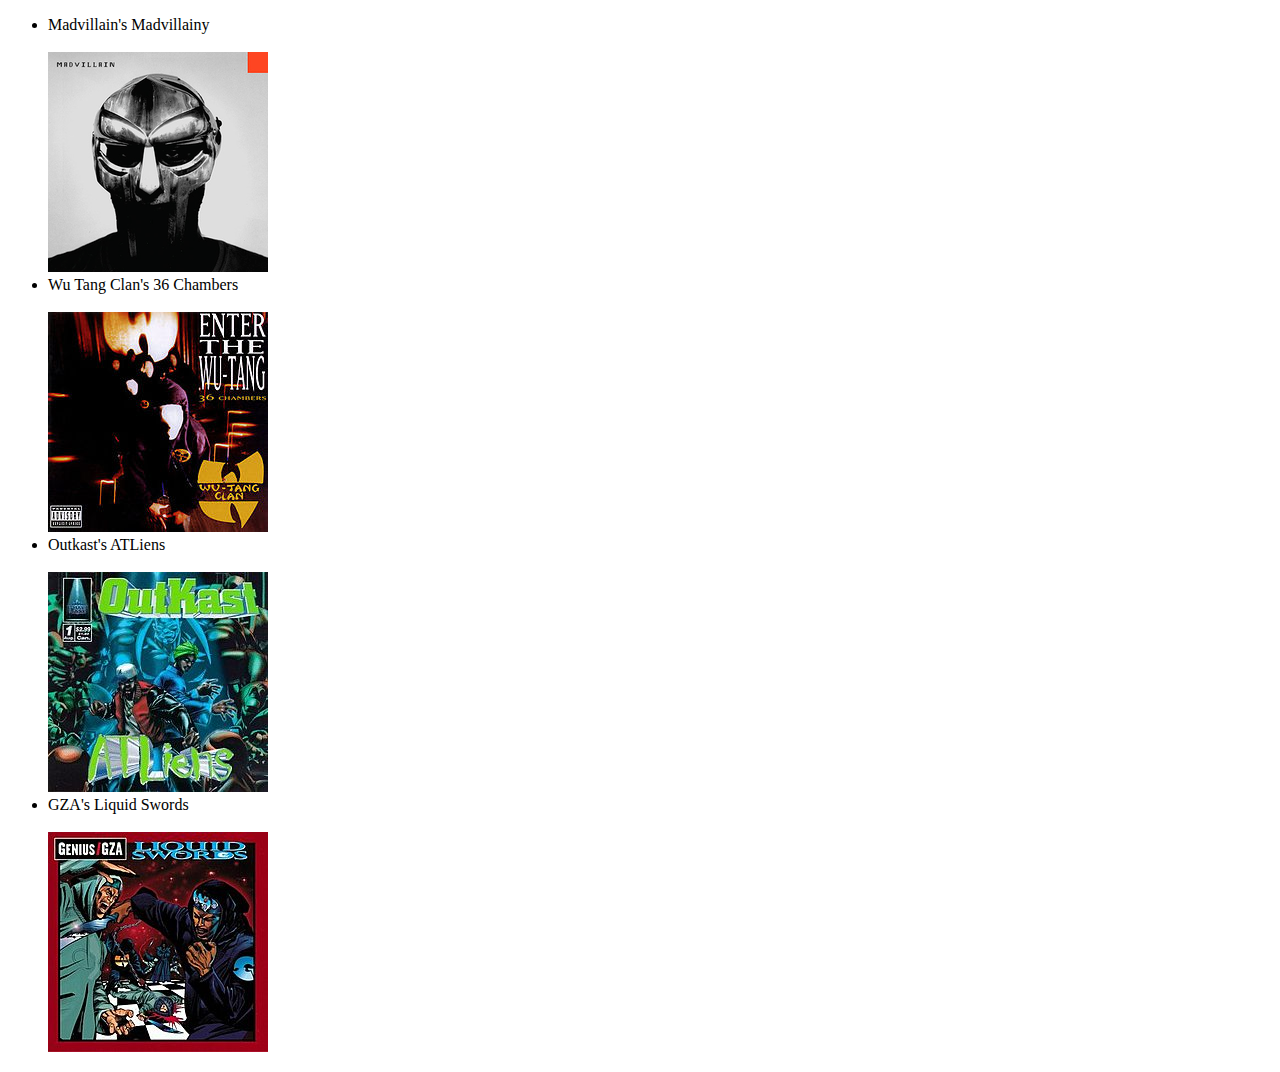
==== hiphop.html @ b1dab918 "Create hiphop.html" ====
<!doctype html>
<html>
<head>
<meta charset="utf-8">
<title>Hip Hop</title>
</head>

<body>
	
	<ul>
		
		<li>Madvillain's Madvillainy</li>
		<br>
		<img src="assets/images/Madvillainy.jpg">
		
		<li>Wu Tang Clan's 36 Chambers</li>
		<br>
		<img src="assets/images/36 Chambers.jpg">
		
		<li>Outkast's ATLiens</li>
		<br>
		<img src="assets/images/ATLiens.jpg">
		
		<li>GZA's Liquid Swords</li>
		<br>
		<img src="assets/images/Liquid Swords.jpg">
	
	
	
	
	
	</ul>
</body>
</html>
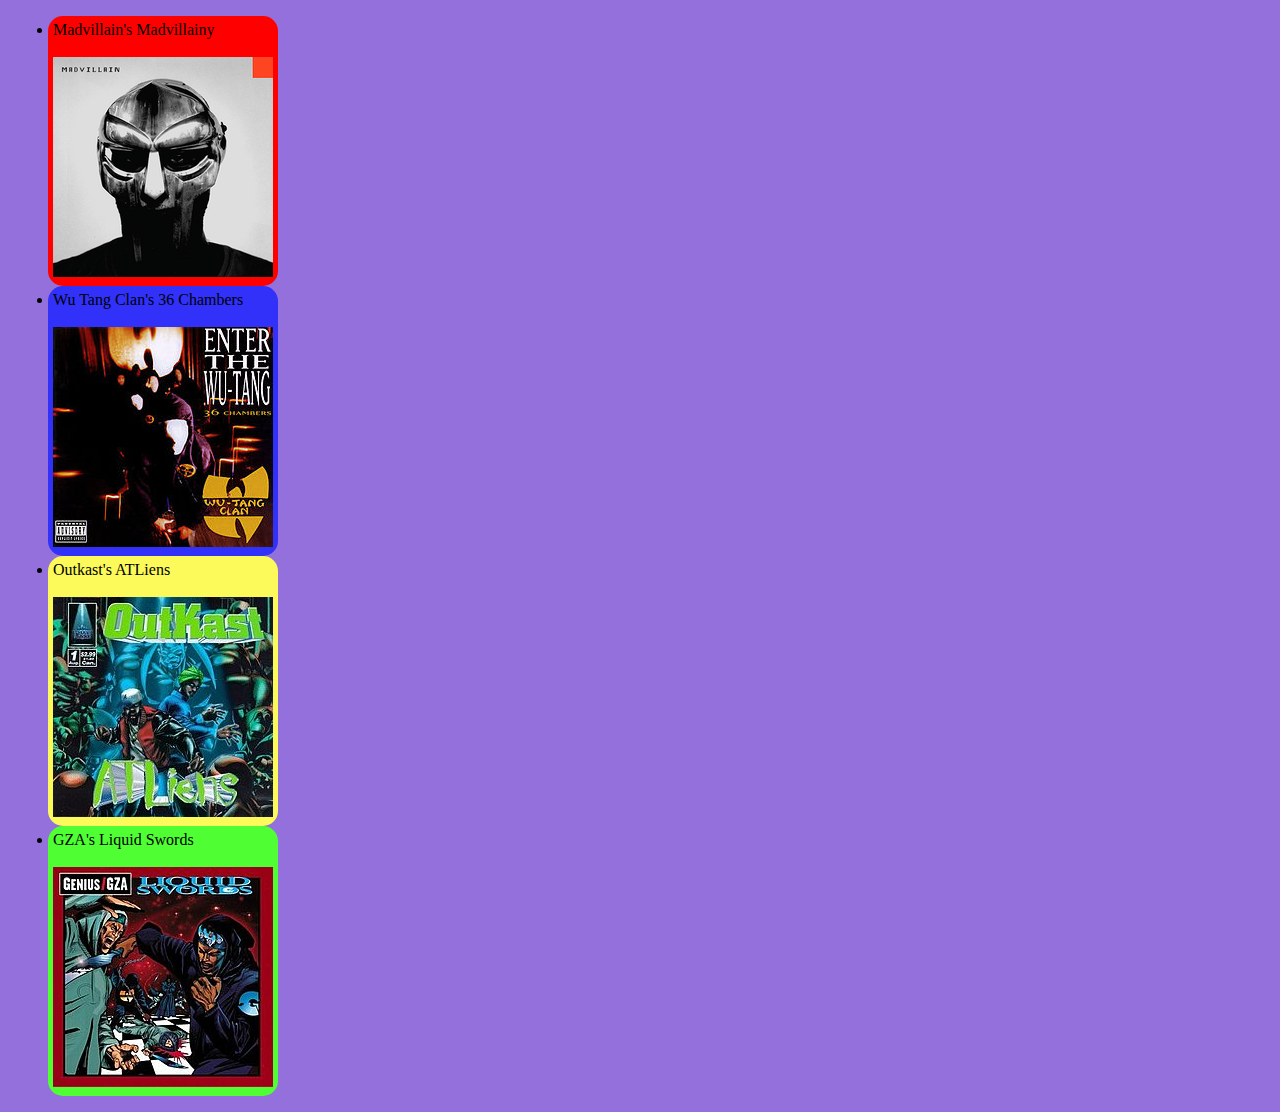
==== commit d2a0d990: "Update hiphop.html" ====
--- a/hiphop.html
+++ b/hiphop.html
@@ -3,28 +3,39 @@
 <head>
 <meta charset="utf-8">
 <title>Hip Hop</title>
+	
+	<link rel="stylesheet" href="styles.css">
+	
 </head>
 
 <body>
 	
 	<ul>
 		
+		<div class = "firstalbum">
 		<li>Madvillain's Madvillainy</li>
 		<br>
 		<img src="assets/images/Madvillainy.jpg">
+		</div>
 		
+		<div class = "secondalbum">
 		<li>Wu Tang Clan's 36 Chambers</li>
 		<br>
 		<img src="assets/images/36 Chambers.jpg">
+		</div>
 		
+		<div class = "thirdalbum">
 		<li>Outkast's ATLiens</li>
 		<br>
 		<img src="assets/images/ATLiens.jpg">
+		</div>
 		
+		<div class = "fourthalbum">
 		<li>GZA's Liquid Swords</li>
 		<br>
 		<img src="assets/images/Liquid Swords.jpg">
-	
+		</div>
+		
 	
 	
 	
--- a/styles.css
+++ b/styles.css
@@ -0,0 +1,136 @@
+@charset "utf-8";
+/* CSS Document */
+
+html {
+			background-color: mediumpurple
+		}
+		
+		.top {
+			width: 90%;
+			margin: auto;
+			padding: 5px 10px;
+			background: mediumpurple;
+			border-radius: 50px;
+		}
+		
+		.inventory {
+			width:50%;
+			margin:0 auto;
+			padding: 5px 10px;
+			background: orange;
+			border-radius: 15px;
+			
+		}
+		
+		div.Header {
+			width: 50%;
+			margin: 0 auto;
+			color:red;
+			font-family: Georgia,"Times New Roman",serif;
+			font-size: 2em;
+			font-style: italic;
+			background-color: aqua;
+			border-top: 30px solid orange;
+			border-bottom: 30px solid orange;
+			padding: 5px 10px;
+		
+		}
+		
+		.pictureone {
+			margin-left: 254px
+		}
+		
+		.poplist {
+			height: 90%;
+			width: 46%;
+			margin: auto;
+			padding: 48.5px 10px;
+			background: #4A2DFF;
+			float: right;
+			border-radius: 15px;
+		}
+		
+		.MG{
+			background:#FFF971;
+			padding: 5px 5px;
+			float: left;
+			
+			
+		}
+		
+		.MG2 {
+			width: 95%;
+			margin: 0 auto;
+			background: #80CF80;
+			padding: 5px 10px;
+			float: left;
+				
+				
+				
+		}
+		div.MainGenre {
+			width: 80%;
+			margin: 0 auto;
+			padding: 5px 10px;
+			border-radius: 15px;
+			
+		}
+		
+		div.SubGenre {
+			width: 80%;
+			margin: 0 auto;
+			padding: 5px 10px;
+			border-radius: 15px;
+		}
+		
+		.picturetwo {
+			width: 640px;
+			height: 360px;
+			margin-left: 60px;
+		}
+		
+		
+			
+		.extra{
+			margin: 0 auto;
+			background: #763637;
+			padding: 5px 5px;
+			float: left;
+			border-radius: 15px;
+		}
+	
+		.extra2{
+			width: 50%;
+			background:#358AA8;
+			padding: 10px 11.5px;
+			clear: left;
+			border-radius: 15px;
+		}
+
+		.firstalbum{
+			width: 220px;
+			padding: 5px 5px;
+			background: red;
+			border-radius: 15px;
+		}
+
+		.secondalbum{
+			width: 220px;
+			padding: 5px 5px;
+			background: #3131F9;
+			border-radius: 15px;
+		}
+
+		.thirdalbum{
+			width: 220px;
+			padding: 5px 5px;
+			background: #FBFA5A;
+			border-radius: 15px;
+		}
+
+		.fourthalbum{
+			width: 220px;
+			padding: 5px 5px;
+			background: #4FFF34;
+			border-radius: 15px;
+		}